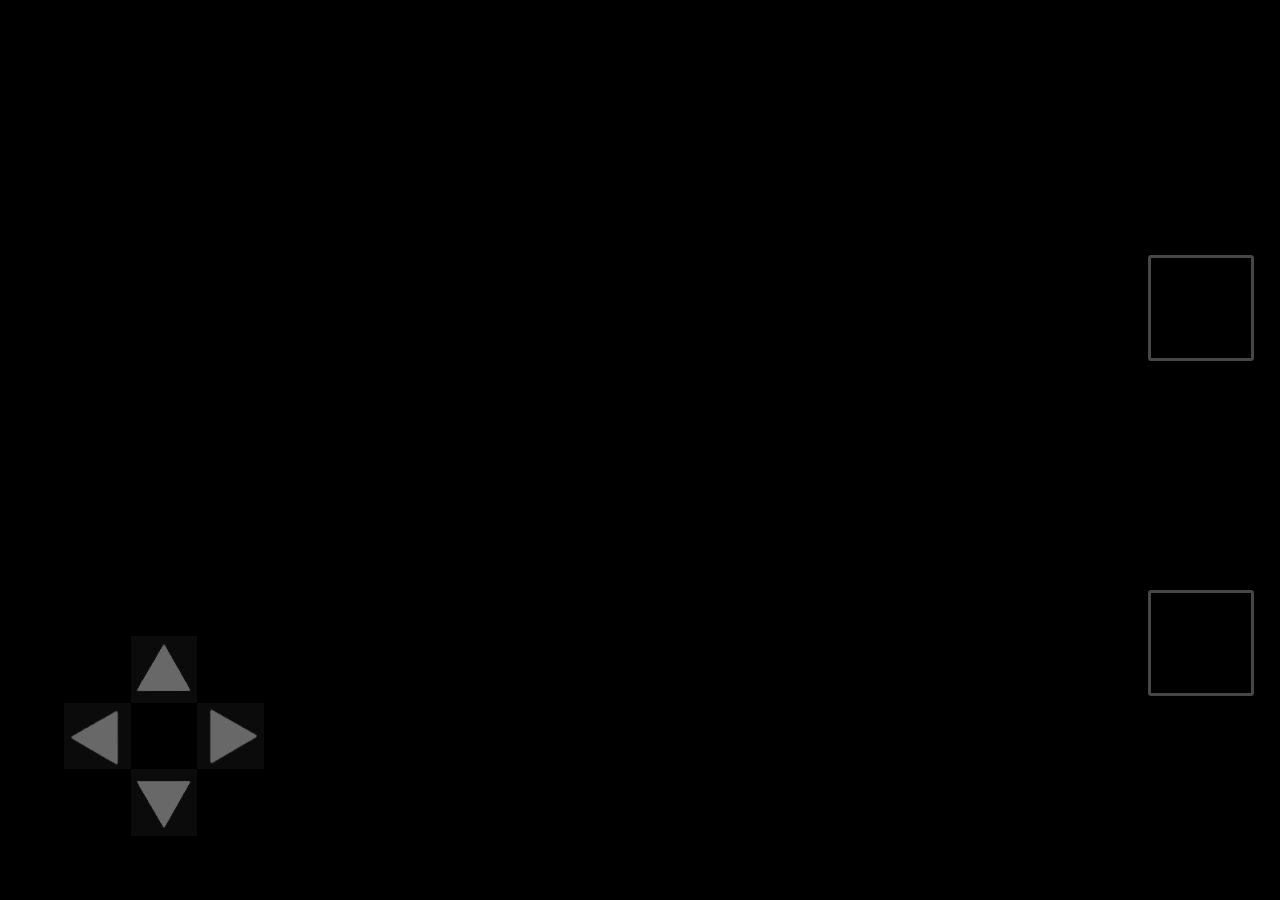
==== play/index.html @ 02d83fae "First commit" ====
<!DOCTYPE html>
<html>

<head>
    <style>
        * {
            -webkit-user-select: none;
            -khtml-user-select: none;
            -moz-user-select: none;
            -o-user-select: none;
            user-select: none;
        }

        html,
        body {
            margin: 0;
            padding: 0;
            width: 100%;
            height: 100%;
            background-color: black;
        }

        canvas {
            border: 2px solid black;
            margin: auto;
        }

        body {
            width: 100%;
            overflow: hidden;
            margin: 0;
            display: flex;
            flex-direction: column;
            justify-content: center;
        }

        #resources {
            visibility: hidden;
            position: fixed;
            height: 0px;
            width: 0px;
        }

        section {
            margin: auto;
            display: flex;
        }

        #btn-container {
            padding: 2%;
            height: 100%;
            position: fixed;
            top: 0px;
            right: 0px;
            display: flex;
            flex-direction: column;
            justify-content: space-evenly;
        }

        .btn {
            width: 100px;
            height: 100px;
            border: 3px solid grey;
            border-radius: 3px;
            background-color: rgba(34, 36, 44, 0);
            opacity: .55;
        }

        .releasing {
            border: 3px dotted rgb(129, 55, 55);
            border-radius: 3px;
            background-color: rgb(48, 40, 40);
        }

        .interacting {
            border: 3px dotted rgb(156, 138, 58);
        }

        .interacting:hover {
            border: 3px solid rgb(156, 138, 58);
        }


        .d-pad {
            display: grid;
            grid-template-columns: minmax(0, 1fr) minmax(0, 1fr) minmax(0, 1fr);
            grid-template-rows: minmax(0, 1fr) minmax(0, 1fr) minmax(0, 1fr);
            width: 200px;
            height: 200px;
            padding: 5%;
            margin: 0;
            position: fixed;
            bottom: 0px;
            left: 0px;
        }

        .d-pad img {
            width: 100%;
            height: 100%;
            opacity: .5;
        }

        .up {
            grid-row-start: 1;
            grid-row-end: 2;
            grid-column-start: 2;
            grid-column-end: 3;
        }

        .left {
            grid-row-start: 2;
            grid-row-end: 3;
            grid-column-start: 1;
            grid-column-end: 2;
        }

        .right {
            grid-row-start: 2;
            grid-row-end: 3;
            grid-column-start: 3;
            grid-column-end: -1;
        }

        .down {
            grid-row-start: 3;
            grid-row-end: -1;
            grid-column-start: 2;
            grid-column-end: 3;
        }

        .hidden {
            visibility: hidden;
        }

        .btn-container {
            width: 100px;
            height: 100%;
            padding: 5%;
            margin: 0;
            position: fixed;
            top: 0px;
            right: 0px;
        }

        #options-menu {
            position: fixed;
            width: 100%;
            height: 100%;
            background-color: pink;
            display: flex;
            justify-content: center;
            flex-direction: column;
            background-color: #18181d9a;



        }

        .items-container-wraper {
            display: flex;
            justify-content: center;
            flex-direction: column;
            background-color: rgb(21, 21, 24);
            width: 60%;
            height: 60%;
            margin: auto;
            background-image: url("./assets/rust.webp");
            background-size: cover;
            background-color: #cccccc;
            border-radius: 2px;
            box-shadow: 2px 2px 2px 2px rgba(0, 0, 0, 0.94);
        }

        #items-container {
            margin: auto;
            display: flex;
            padding: 0;
            margin: 0;
            width: 100%;
            justify-content: space-evenly;

        }

        .choice-item img, .d-pad img {
            width: 100%;
            height: 100%;
            opacity: .45;
            -webkit-filter: contrast(200%) grayscale(100%) invert(10%); 
            /* Safari 6.0 - 9.0 */
            filter: contrast(200%) grayscale(100%) invert(10%);
        }

        .choice-item {
            background-color: grey;
            border-radius: 5px;
            -webkit-text-fill-color: transparent;
            width: 100px;
            height: 100px;
            display: flex;
            justify-content: center;
            flex-direction: column;
            text-align: center;
            background-image: url("./assets/star.webp");
            background-color: #cccccc;
            box-shadow: 1px 1px 1px 1px rgba(0, 0, 0, 0.94);
        }

        .choice-item p {
            font-weight: bolder;
            font-size: large;
            color: rgb(255, 255, 255);
            background: url(./assets/dark_stuff.webp) no-repeat;
            -webkit-background-clip: text;
            background-clip: text;
            text-shadow: 1px 1px 0px rgba(0, 0, 0, 0.5);
        }

        .selected {
            border: 3px solid black;
        }

        @media only screen and (max-width: 600px) {
            section {
                flex-direction: column;
            }

            #btn-container {
                flex-direction: row;
            }
        }
    </style>
    <meta name="viewport" content=" user-scalable=no">
    <meta name="apple-mobile-web-app-capable" content="yes">
    <meta name="apple-mobile-web-app-status-bar-style" content="black-translucent">
    <link rel="apple-touch-icon" sizes="180x180" href="./assets/icon.webp">
    <meta name="apple-mobile-web-app-title" content="Project Demo">
    <link rel="apple-touch-startup-image" href="images/splash/launch-640x1136.webp"
        media="(device-width: 320px) and (device-height: 568px) and (-webkit-device-pixel-ratio: 2) and (orientation: portrait)">
    <link rel="apple-touch-startup-image" href="./assets/loading.webp">
    <link rel="apple-touch-startup-image" href="./assets/loading.webp">
    <link rel="apple-touch-startup-image" href="./assets/loading.webp">
    <link rel="apple-touch-startup-image" href="./assets/loading.webp">
    <link rel="apple-touch-startup-image" href="./assets/loading.webp">
    <link rel="apple-touch-startup-image" href="./assets/loading.webp">

</head>

<body>
    <section>
        <canvas id="screen" width="500" height="500" style="border:1px solid #000000;">
        </canvas>
        <div id="btn-container">
            <img id="item-1" class="btn" src="./assets/blank.webp" alt="" srcset="">
            <img id="item-2" class="btn" src="./assets/blank.webp" alt="" srcset="">
        </div>
    </section>
    <section id="dpad" class="d-pad">
        <img id="up" class="up" src="./assets/up.webp" alt="">
        <img id="down" class="down" src="./assets/down.webp" alt="">
        <img id="left" class="left" src="./assets/left_arrow.webp" alt="">
        <img id="right" class="right" src="./assets/right_arrow.webp" alt="">
    </section>

    <div id="options-menu" class="hidden">
        <div class="items-container-wraper">
            <div id="items-container">
                <div class="choice-item"><img src="./assets/map.webp"></div>
                <div class="choice-item">
                    <p>This is a sentence</p>
                </div>
                <div class="choice-item">
                    <p>3</p>
                </div>
            </div>
        </div>
    </div>

    <div id="resources"></div>
    <script src="./MazeGen.js"></script>
    <script src="./assets.js"></script>
    <script src="./render.js"></script>
    <script src="./AudioPlayer.js"></script>
    <script src="./Thing.js"></script>
    <script src="./character.js"></script>
    <script src="./Game.js"></script>
    <script src="./items.js"></script>
    <script src="./puzzelmanager.js"></script>
    <script src="./main.js"></script>
    <script>
        /*Copyright (C) Eric Julander 2021 - All Rights Reserved
        * Unauthorized copying of this file, via any medium is strictly prohibited
        * Proprietary and confidential
        * Written by Eric Julander <ericjulander@gmail.com>, August 2021
        */
    </script>
</body>

</html>
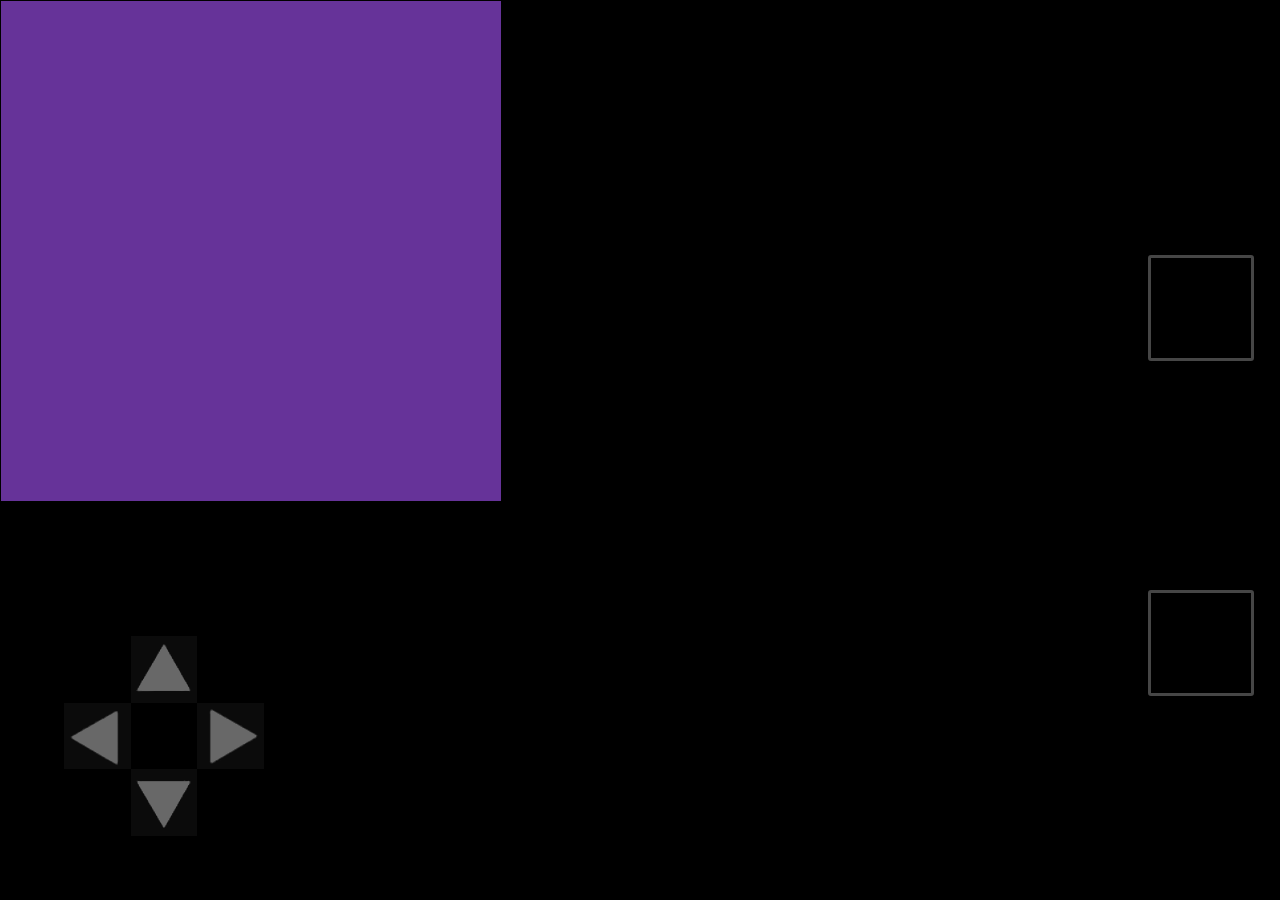
==== commit 1f8a6556: "Turned files into modular components. Integrated 3D rendering" ====
--- a/play/index.html
+++ b/play/index.html
@@ -180,12 +180,28 @@
             justify-content: space-evenly;
 
         }
-
-        .choice-item img, .d-pad img {
+        
+        canvas{
+            position: fixed;
+            top: 0;
+            left: 0;
+        }
+        
+        #action_screen{
+            border: 3px solid pink;
+            background-color: rebeccapurple;
+            z-index: 0;
+        }
+        #screen{
+            z-index: 1;
+        }
+
+        .choice-item img,
+        .d-pad img {
             width: 100%;
             height: 100%;
             opacity: .45;
-            -webkit-filter: contrast(200%) grayscale(100%) invert(10%); 
+            -webkit-filter: contrast(200%) grayscale(100%) invert(10%);
             /* Safari 6.0 - 9.0 */
             filter: contrast(200%) grayscale(100%) invert(10%);
         }
@@ -219,6 +235,10 @@
             border: 3px solid black;
         }
 
+        #dpad, #btn-container, #options-menu{
+            z-index: 10;
+        } 
+
         @media only screen and (max-width: 600px) {
             section {
                 flex-direction: column;
@@ -247,6 +267,8 @@
 
 <body>
     <section>
+        <canvas id="action_screen" width="500" height="500" style="border:1px solid #000000;">
+        </canvas>
         <canvas id="screen" width="500" height="500" style="border:1px solid #000000;">
         </canvas>
         <div id="btn-container">
@@ -276,16 +298,16 @@
     </div>
 
     <div id="resources"></div>
-    <script src="./MazeGen.js"></script>
-    <script src="./assets.js"></script>
-    <script src="./render.js"></script>
-    <script src="./AudioPlayer.js"></script>
-    <script src="./Thing.js"></script>
-    <script src="./character.js"></script>
-    <script src="./Game.js"></script>
-    <script src="./items.js"></script>
-    <script src="./puzzelmanager.js"></script>
-    <script src="./main.js"></script>
+    <script type="module" src="./MazeGen.js"></script>
+    <script type="module" src="./assets.js"></script>
+    <script type="module" src="./render.js"></script>
+    <script type="module" src="./AudioPlayer.js"></script>
+    <script type="module" src="./Thing.js"></script>
+    <script type="module" src="./character.js"></script>
+    <script type="module" src="./Game.js"></script>
+    <script type="module" src="./items.js"></script>
+    <script type="module" src="./puzzelmanager.js"></script>
+    <script type="module" src="./main.js"></script>
     <script>
         /*Copyright (C) Eric Julander 2021 - All Rights Reserved
         * Unauthorized copying of this file, via any medium is strictly prohibited
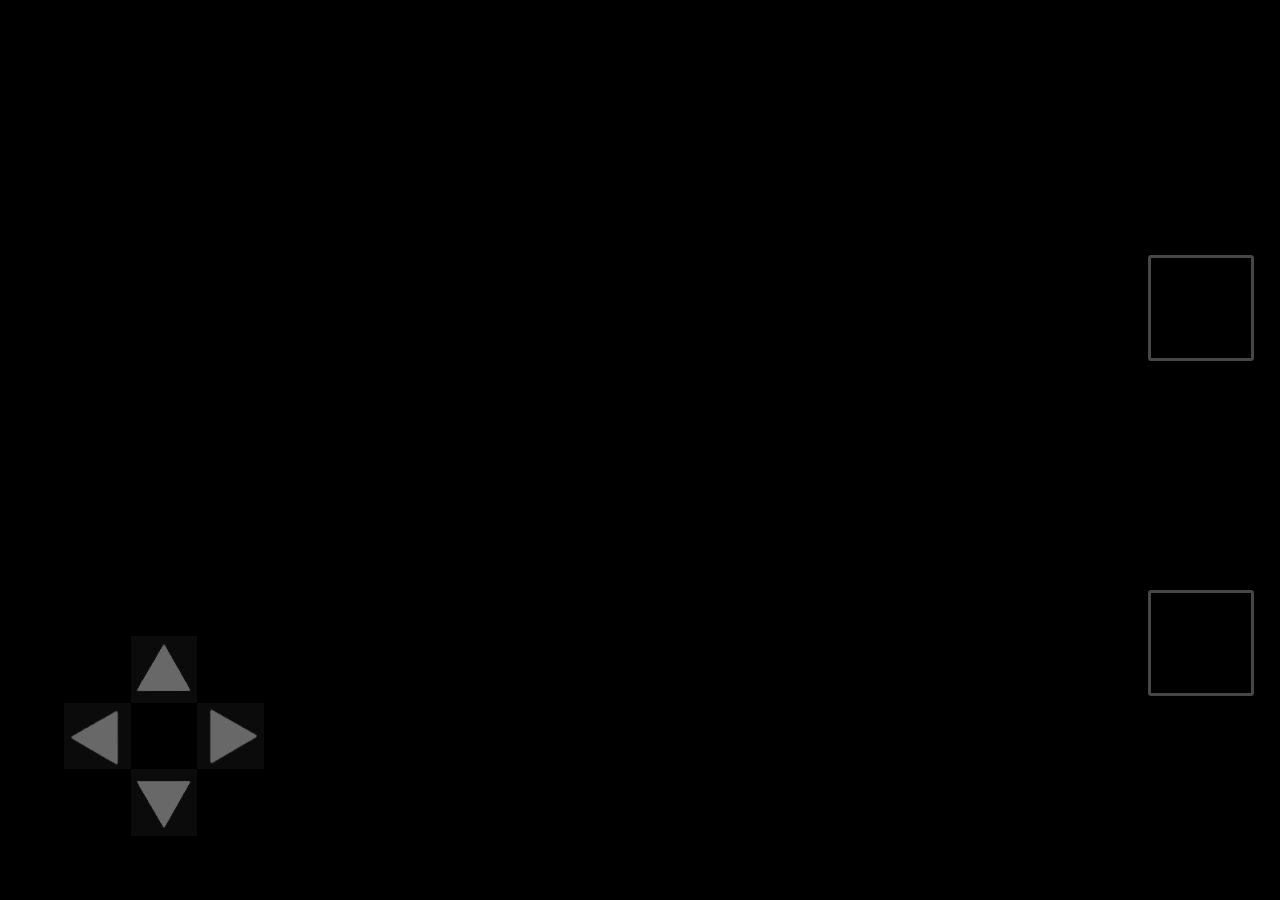
==== commit 84947c76: "Started orientation of maze sections" ====
--- a/play/index.html
+++ b/play/index.html
@@ -180,19 +180,18 @@
             justify-content: space-evenly;
 
         }
-        
-        canvas{
+
+        canvas {
             position: fixed;
             top: 0;
             left: 0;
         }
-        
-        #action_screen{
-            border: 3px solid pink;
-            background-color: rebeccapurple;
+
+        #action_screen {
             z-index: 0;
         }
-        #screen{
+
+        #screen {
             z-index: 1;
         }
 
@@ -235,9 +234,11 @@
             border: 3px solid black;
         }
 
-        #dpad, #btn-container, #options-menu{
+        #dpad,
+        #btn-container,
+        #options-menu {
             z-index: 10;
-        } 
+        }
 
         @media only screen and (max-width: 600px) {
             section {
@@ -262,6 +263,8 @@
     <link rel="apple-touch-startup-image" href="./assets/loading.webp">
     <link rel="apple-touch-startup-image" href="./assets/loading.webp">
     <link rel="apple-touch-startup-image" href="./assets/loading.webp">
+    <link rel="manifest" href="manifest.webmanifest">
+
 
 </head>
 
@@ -298,15 +301,6 @@
     </div>
 
     <div id="resources"></div>
-    <script type="module" src="./MazeGen.js"></script>
-    <script type="module" src="./assets.js"></script>
-    <script type="module" src="./render.js"></script>
-    <script type="module" src="./AudioPlayer.js"></script>
-    <script type="module" src="./Thing.js"></script>
-    <script type="module" src="./character.js"></script>
-    <script type="module" src="./Game.js"></script>
-    <script type="module" src="./items.js"></script>
-    <script type="module" src="./puzzelmanager.js"></script>
     <script type="module" src="./main.js"></script>
     <script>
         /*Copyright (C) Eric Julander 2021 - All Rights Reserved
